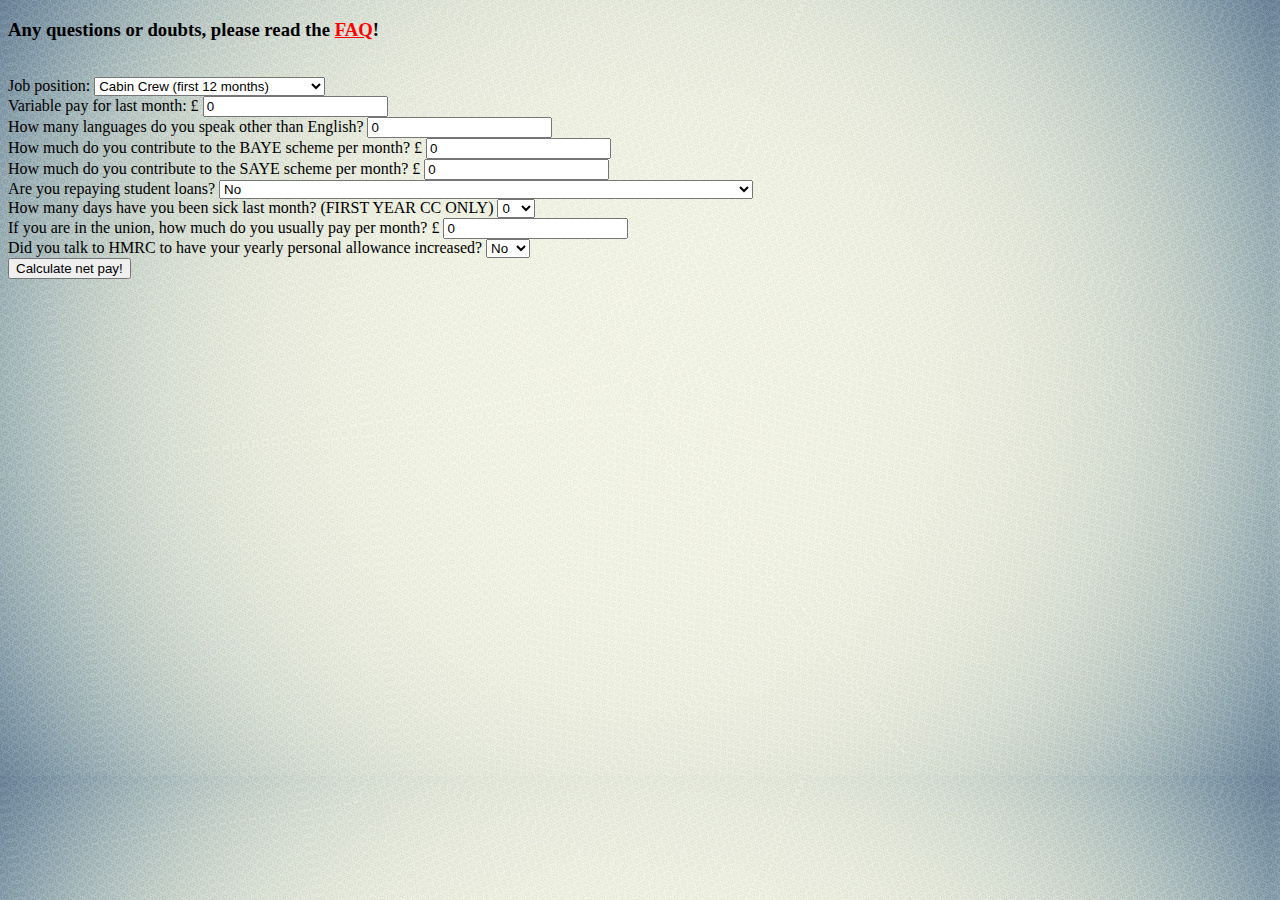
==== index.html @ 7013f00f "initial commit" ====
<!DOCTYPE html>
<html>
	<head>
		<meta charset="UTF-8">
		<link rel="stylesheet" href="sheet.css" />
		<title>Payslip Calculator</title>
	</head>
	<body>
		<script src="myscript.js" type="text/javascript"></script>

		<h3>Any questions or doubts, please read the <a href="faq.html">FAQ</a>!</h3>
		<br>

		<!-- Basic -->
		<span>Job position: </span>
		<select name="Position" id="basic">
			<option value="10258">Cabin Crew (first 12 months)</option>
			<option value="11640.83">Cabin Crew (10/12 PPY)</option>
			<option value="13969">Cabin Crew (more than 12 months)</option>
			<option value="8782.5">Cabin Manager (50% part time)</option>
			<option value="13173.75">Cabin Manager (75% part time)</option>
			<option value="17565">Cabin Manager</option>
		</select>
		<br>

		<!-- Variable pay -->
		<span>Variable pay for last month: £</span>
		<input type="text" name="Variable" id="variable" value="0">
		<br>

		<!-- Language allowance -->
		<span>How many languages do you speak other than English?</span>
		<input type="text" name="Languages" id="languages" value="0">
		<br>

		<!-- BAYE -->
		<span>How much do you contribute to the BAYE scheme per month? £</span>
		<input type="text" name="BAYE" id="baye" value="0">
		<br>

		<!-- SAYE -->
		<span>How much do you contribute to the SAYE scheme per month? £</span>
		<input type="text" name="SAYE" id="saye" value="0">
		<br>

		<!-- Student loans -->
		<span>Are you repaying student loans?</span>
		<select name="Student loans" id="loans">
			<option value="0">No</option>
			<option value="1">Yes, plan 1 (English or Welsh, enrolled before 01/09/2012 or Scottish or Northern Irish)</option>
			<option value="2">Yes, plan 2 (English or Welsh, enrolled after 01/09/2012)</option>
		</select>
		<br>

		<!-- Sick days -->
		<span>How many days have you been sick last month? (FIRST YEAR CC ONLY)</span>
		<select name="Sick days" id="sickness">
			<option value="0">0</option>
			<option value="1">1</option>
			<option value="2">2</option>
			<option value="3">3+</option>
		</select>
		<br>

		<!-- Union -->
		<span>If you are in the union, how much do you usually pay per month? £</span>
		<input type="text" name="Union" id="union" value="0">
		<br>

		<!-- Tax code -->
		<span>Did you talk to HMRC to have your yearly personal allowance increased?</span>
		<select name="Tax code" id="code">
			<option value="11000">No</option>
			<option value="11720">Yes</option>
		</select>
		<br>



		<button type="button" onclick="calculate_net()">Calculate net pay!</button>
		<br>
		<h2 id="results"></h2>
		<h3 id="breakdown"></h3>
	</body>
</html>
---- sheet.css ----
a:link {
	color:red;
}

a:visited {
	color:red;
}

body {
	background-image: url("background.jpg");
	background-attachment: fixed;
}
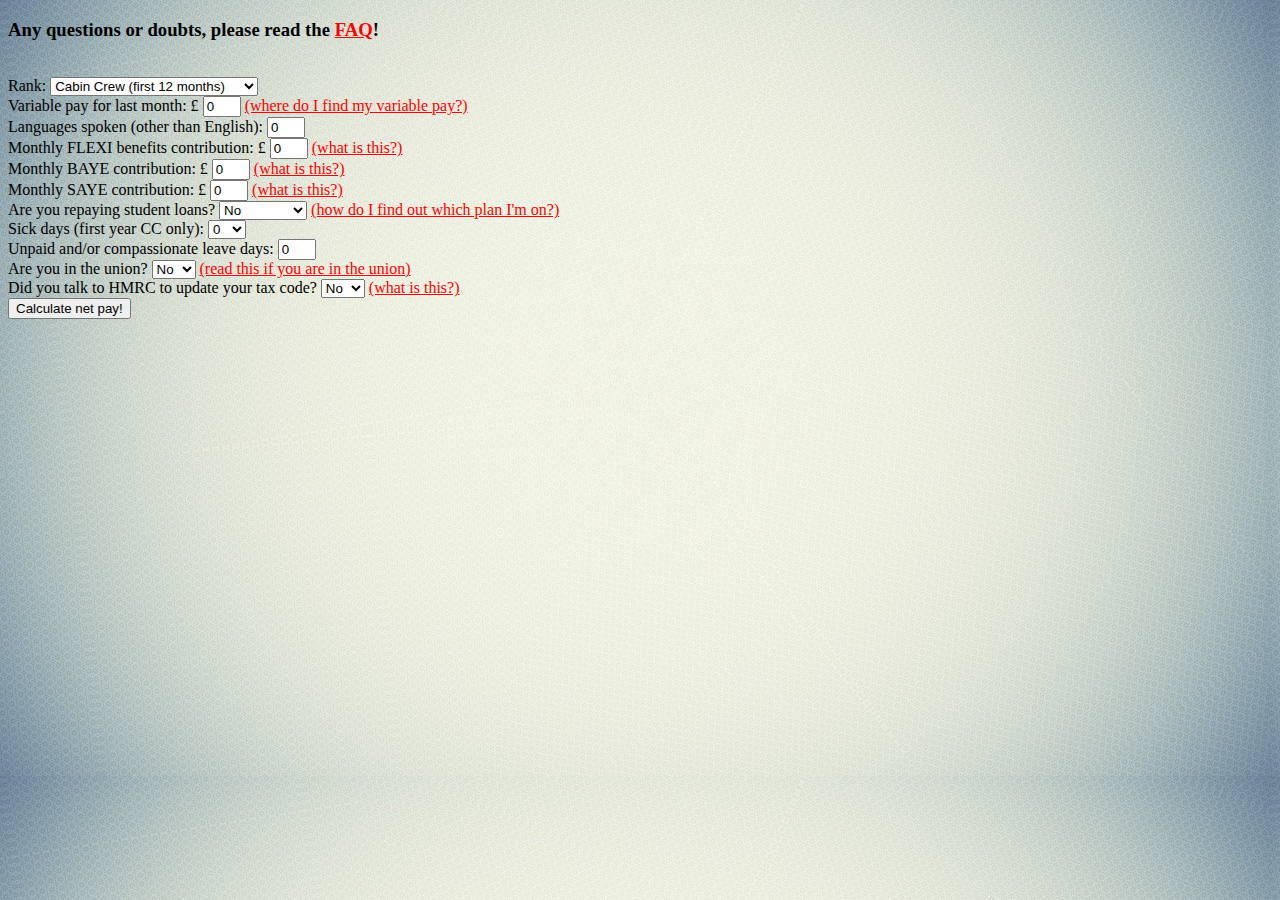
==== commit 87bd2966: "second commit" ====
--- a/index.html
+++ b/index.html
@@ -8,17 +8,20 @@
 	<body>
 		<script src="myscript.js" type="text/javascript"></script>
 
-		<h3>Any questions or doubts, please read the <a href="faq.html">FAQ</a>!</h3>
+		<h3>Any questions or doubts, please read the <a href="faq.html#pla">FAQ</a>!</h3>
 		<br>
 
 		<!-- Basic -->
-		<span>Job position: </span>
+		<span>Rank:</span>
 		<select name="Position" id="basic">
 			<option value="10258">Cabin Crew (first 12 months)</option>
+			<option value="6984.5">Cabin Crew (50% part time)</option>
+			<option value="10476.75">Cabin Crew (75% part time)</option>
 			<option value="11640.83">Cabin Crew (10/12 PPY)</option>
-			<option value="13969">Cabin Crew (more than 12 months)</option>
+			<option value="13969">Cabin Crew</option>
 			<option value="8782.5">Cabin Manager (50% part time)</option>
 			<option value="13173.75">Cabin Manager (75% part time)</option>
+			<option value="14637.5">Cabin Manager (10/12 PPY)</option>
 			<option value="17565">Cabin Manager</option>
 		</select>
 		<br>
@@ -26,34 +29,44 @@
 		<!-- Variable pay -->
 		<span>Variable pay for last month: £</span>
 		<input type="text" name="Variable" id="variable" value="0">
+		<a href="faq.html#variable" target="_blank">(where do I find my variable pay?)</a>
 		<br>
 
 		<!-- Language allowance -->
-		<span>How many languages do you speak other than English?</span>
+		<span>Languages spoken (other than English):</span>
 		<input type="text" name="Languages" id="languages" value="0">
 		<br>
 
+		<!-- FLEXI benefits -->
+		<span>Monthly FLEXI benefits contribution: £</span>
+		<input type="text" name="FLEXI" id="flexi" value="0">
+		<a href="faq.html#flexi" target="_blank">(what is this?)</a>
+		<br>
+
 		<!-- BAYE -->
-		<span>How much do you contribute to the BAYE scheme per month? £</span>
+		<span>Monthly BAYE contribution: £</span>
 		<input type="text" name="BAYE" id="baye" value="0">
+		<a href="faq.html#baye" target="_blank">(what is this?)</a>
 		<br>
 
 		<!-- SAYE -->
-		<span>How much do you contribute to the SAYE scheme per month? £</span>
+		<span>Monthly SAYE contribution: £</span>
 		<input type="text" name="SAYE" id="saye" value="0">
+		<a href="faq.html#saye" target="_blank">(what is this?)</a>
 		<br>
 
 		<!-- Student loans -->
 		<span>Are you repaying student loans?</span>
 		<select name="Student loans" id="loans">
 			<option value="0">No</option>
-			<option value="1">Yes, plan 1 (English or Welsh, enrolled before 01/09/2012 or Scottish or Northern Irish)</option>
-			<option value="2">Yes, plan 2 (English or Welsh, enrolled after 01/09/2012)</option>
+			<option value="1">Yes, plan 1</option>
+			<option value="2">Yes, plan 2</option>
 		</select>
+		<a href="faq.html#student" target="_blank">(how do I find out which plan I'm on?)</a>
 		<br>
 
 		<!-- Sick days -->
-		<span>How many days have you been sick last month? (FIRST YEAR CC ONLY)</span>
+		<span>Sick days (first year CC only):</span>
 		<select name="Sick days" id="sickness">
 			<option value="0">0</option>
 			<option value="1">1</option>
@@ -62,20 +75,29 @@
 		</select>
 		<br>
 
+		<!-- Unpaid leave -->
+		<span>Unpaid and/or compassionate leave days:</span>
+		<input type="text" name="Unpaid leave" id="unpaid" value="0">
+		<br>
+
+
 		<!-- Union -->
-		<span>If you are in the union, how much do you usually pay per month? £</span>
-		<input type="text" name="Union" id="union" value="0">
+		<span>Are you in the union?</span>
+		<select name="Union" id="union">
+			<option value="0">No</option>
+			<option value="1">Yes</option>
+		</select>
+		<a href="faq.html#union" target="_blank">(read this if you are in the union)</a>
 		<br>
 
 		<!-- Tax code -->
-		<span>Did you talk to HMRC to have your yearly personal allowance increased?</span>
+		<span>Did you talk to HMRC to update your tax code?</span>
 		<select name="Tax code" id="code">
 			<option value="11000">No</option>
 			<option value="11720">Yes</option>
 		</select>
+		<a href="faq.html#taxcode" target="_blank">(what is this?)</a>
 		<br>
-
-
 
 		<button type="button" onclick="calculate_net()">Calculate net pay!</button>
 		<br>
--- a/sheet.css
+++ b/sheet.css
@@ -1,3 +1,11 @@
+input {
+	width:30px;
+}
+
+input:focus {
+	background-color:yellow;
+}
+
 a:link {
 	color:red;
 }
